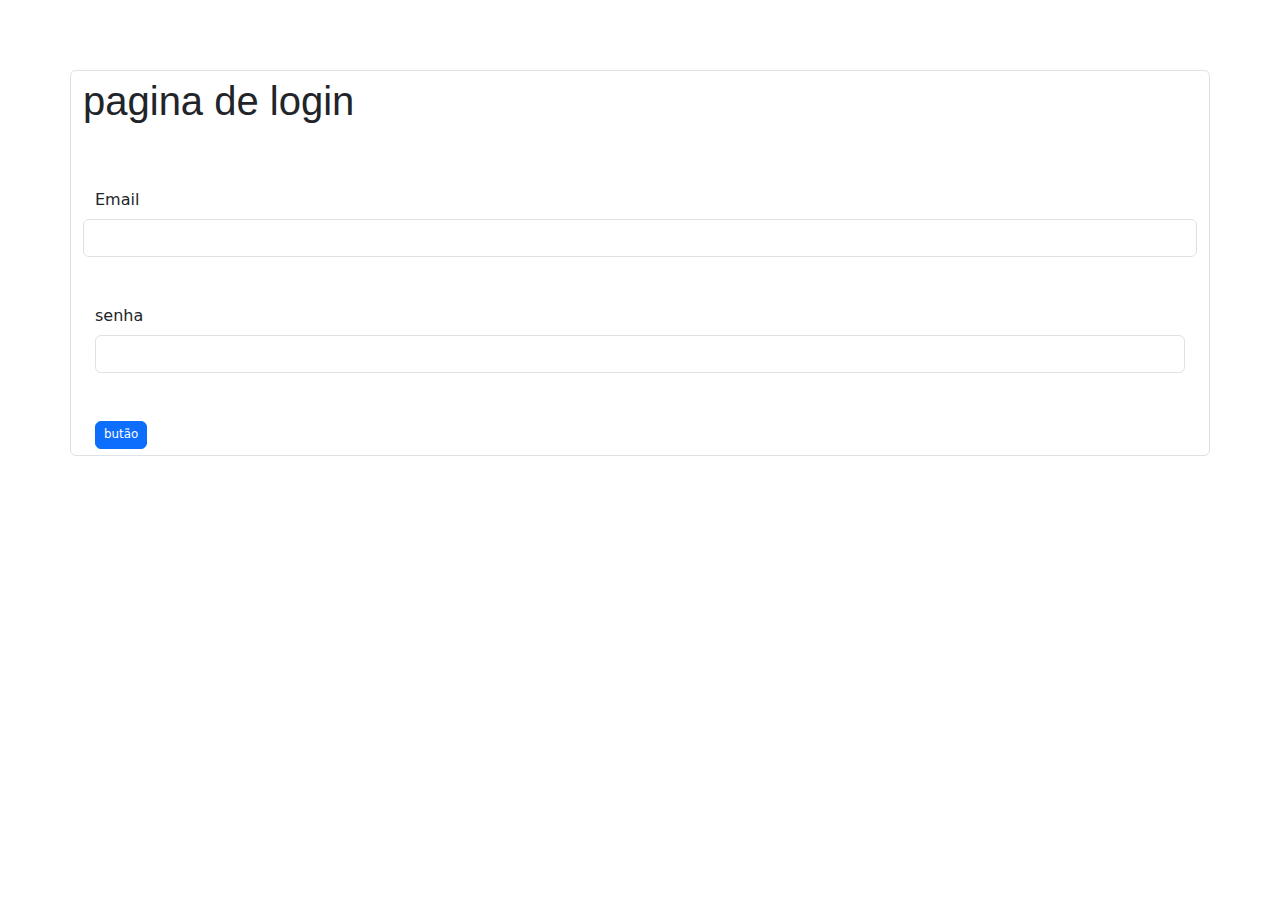
==== index.html @ 503e8a9f "adisiona arquivos au index" ====
<!DOCTYPE html>
<html>

<head>
  </style>
  <meta charset='utf-8'>
  <meta http-equiv='X-UA-Compatible' content='IE=edge'>
  <title>tela de login</title>
  <meta name='viewport' content='width=device-width, initial-scale=1'>
  <link rel='stylesheet' type='text/css' media='screen' href='men.css'>
  <link rel="stylesheet" href="https://cdn.jsdelivr.net/npm/bootstrap@5.3.2/dist/css/bootstrap.min.css">
</head>

<body>

  <form class="form-control container">

    <label id="login" class="form-floating mb-5  " for="floatingInput"><h1>pagina de login</h1></label>

    <img src="" class="img-fluid" alt="">
    <div class="col- form-group container ">

      <div class="mb-3 row">
        <label for="staticEmail" class="col-sm-2 col-form-label">Email</label>
        <input type="password" class="form-control" id="inputPassword">
        <div class="col-sm-10">
        </div>
      </div>
      <br>
      <div class="mb-10 row">
        <label for="inputPassword" class="col-sm-2 col-form-label">senha</label>
        <div class="col-sm-14">
          <input type="password" class="form-control" id="inputPassword">
        </div>
      </div>
      <br>
      <br>
      <div id="obem" class="col-14 mb-10 col-sm-19 ">
        <button type="button" class="btn btn-primary"
          style="--bs-btn-padding-y: .26rem; --bs-btn-padding-x: .5rem; --bs-btn-font-size: .74rem;">
          butão
          <br>
        </button>

      </div>
    </div>
  </form>
</body>

</html>
---- men.css ----
body{
    background-image: url(https://cdn.pixabay.com/photo/2018/01/26/06/01/pattern-3107886_1280.png);
    padding:70px;
}
h1{
    font-family: arial;
}
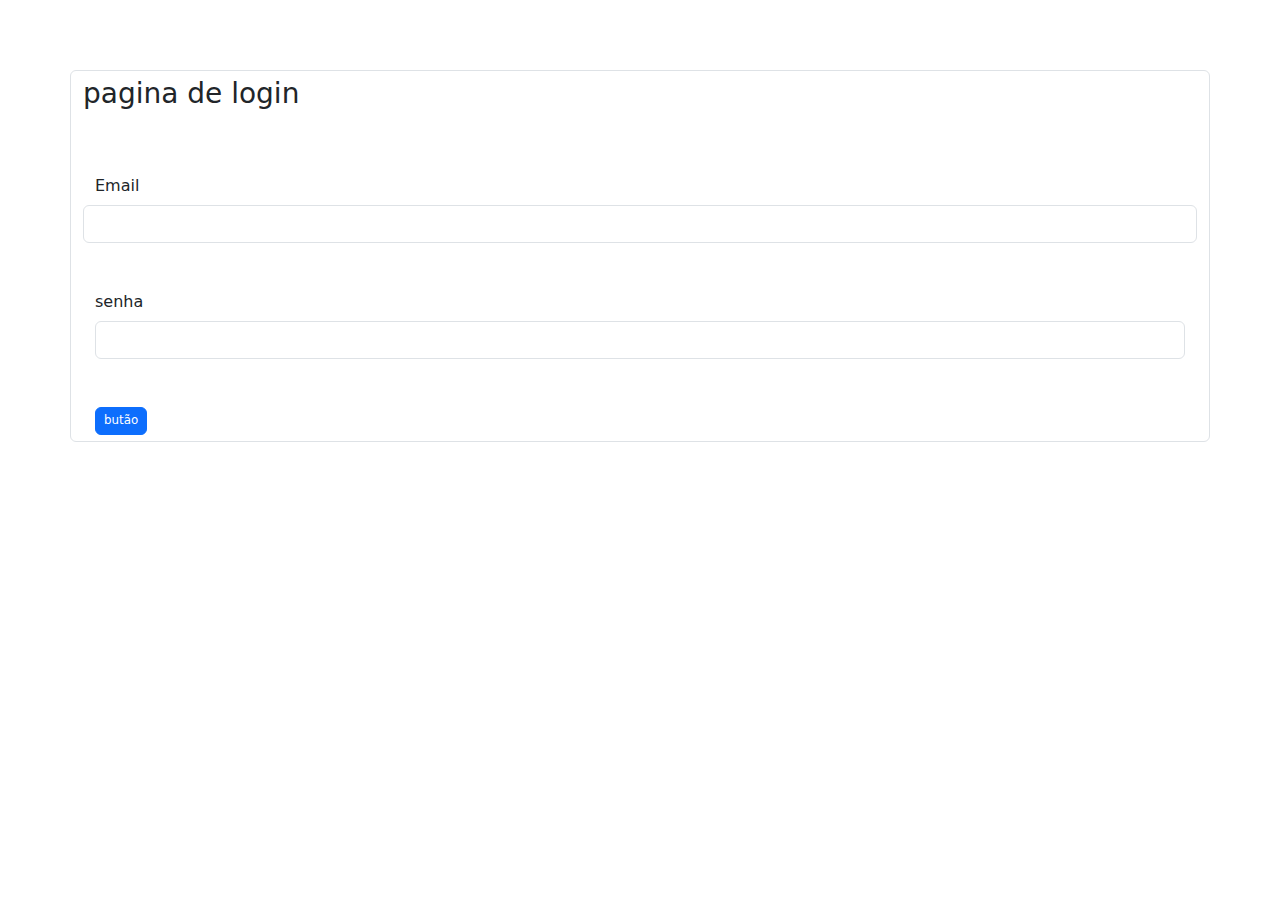
==== commit 64c3fe68: "modificaçãoes no h1" ====
--- a/index.html
+++ b/index.html
@@ -15,7 +15,7 @@
 
   <form class="form-control container">
 
-    <label id="login" class="form-floating mb-5  " for="floatingInput"><h1>pagina de login</h1></label>
+    <label id="login" class="form-floating mb-5  " for="floatingInput"><h3>pagina de login</h3></label>
 
     <img src="" class="img-fluid" alt="">
     <div class="col- form-group container ">
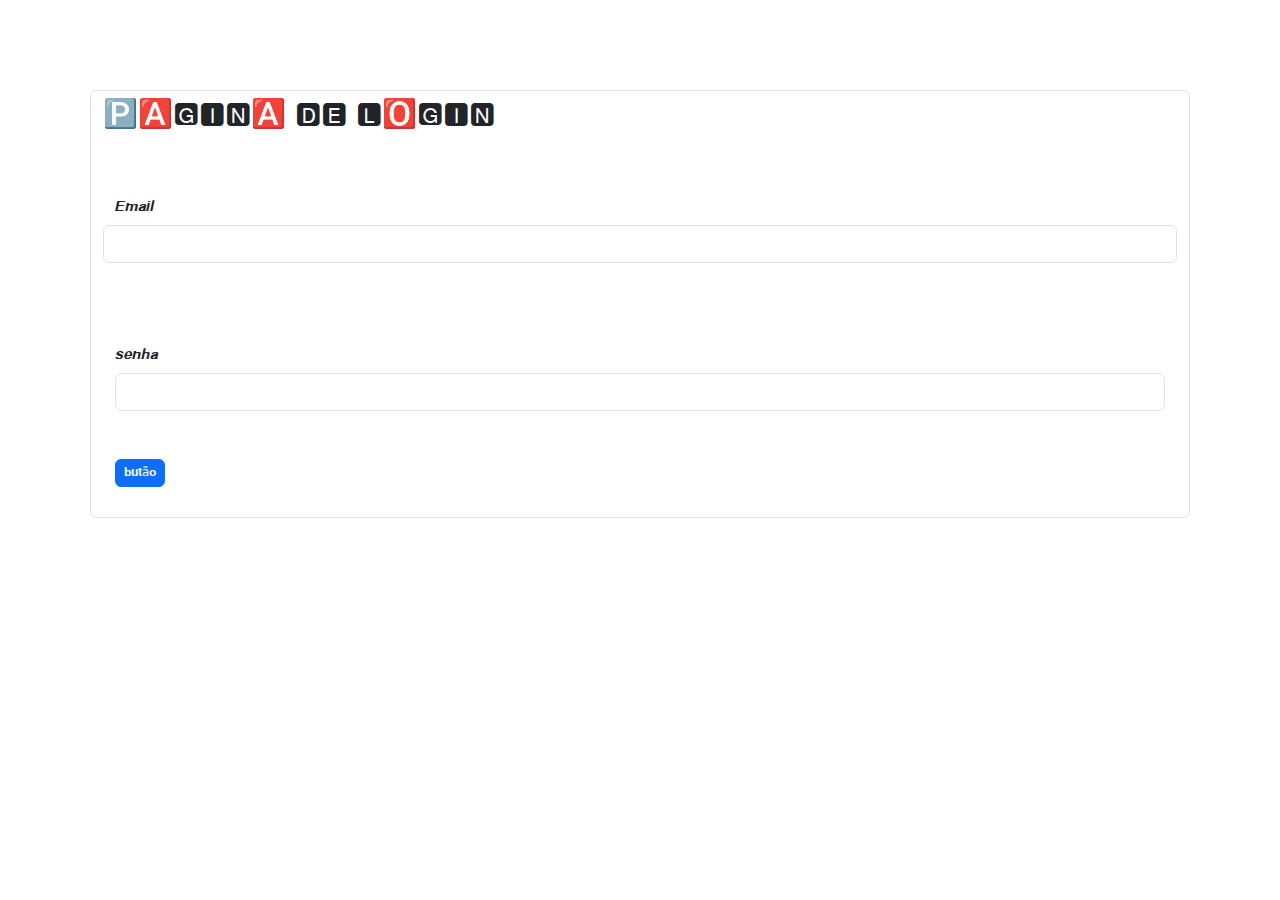
==== commit b556ffaf: "add mais iformasoes e corrige bug" ====
--- a/index.html
+++ b/index.html
@@ -15,20 +15,20 @@
 
   <form class="form-control container">
 
-    <label id="login" class="form-floating mb-5  " for="floatingInput"><h3>pagina de login</h3></label>
+    <label id="login" class="form-floating mb-5  " for="floatingInput"><h3>🅿🅰🅶🅸🅽🅰  🅳🅴  🅻🅾🅶🅸🅽</h3></label>
 
     <img src="" class="img-fluid" alt="">
     <div class="col- form-group container ">
 
-      <div class="mb-3 row">
-        <label for="staticEmail" class="col-sm-2 col-form-label">Email</label>
-        <input type="password" class="form-control" id="inputPassword">
+      <div class="mb-5 row">
+       <label for="staticEmail" class="col-sm-2 col-form-label">𝙀𝙢𝙖𝙞𝙡</label>
+        <input type="email" class="form-control" id="inputPassword">
         <div class="col-sm-10">
         </div>
       </div>
       <br>
       <div class="mb-10 row">
-        <label for="inputPassword" class="col-sm-2 col-form-label">senha</label>
+        <label for="inputPassword" class="col-sm-2 col-form-label">𝙨𝙚𝙣𝙝𝙖</label>
         <div class="col-sm-14">
           <input type="password" class="form-control" id="inputPassword">
         </div>
@@ -38,11 +38,12 @@
       <div id="obem" class="col-14 mb-10 col-sm-19 ">
         <button type="button" class="btn btn-primary"
           style="--bs-btn-padding-y: .26rem; --bs-btn-padding-x: .5rem; --bs-btn-font-size: .74rem;">
-          butão
+          𝐛𝐮𝐭ã𝐨
           <br>
         </button>
-
+         
       </div>
+      <br>
     </div>
   </form>
 </body>
--- a/men.css
+++ b/men.css
@@ -1,7 +1,5 @@
 body{
     background-image: url(https://cdn.pixabay.com/photo/2018/01/26/06/01/pattern-3107886_1280.png);
-    padding:70px;
+    padding:90px;
+    margin: 50px;
 }
-h1{
-    font-family: arial;
-}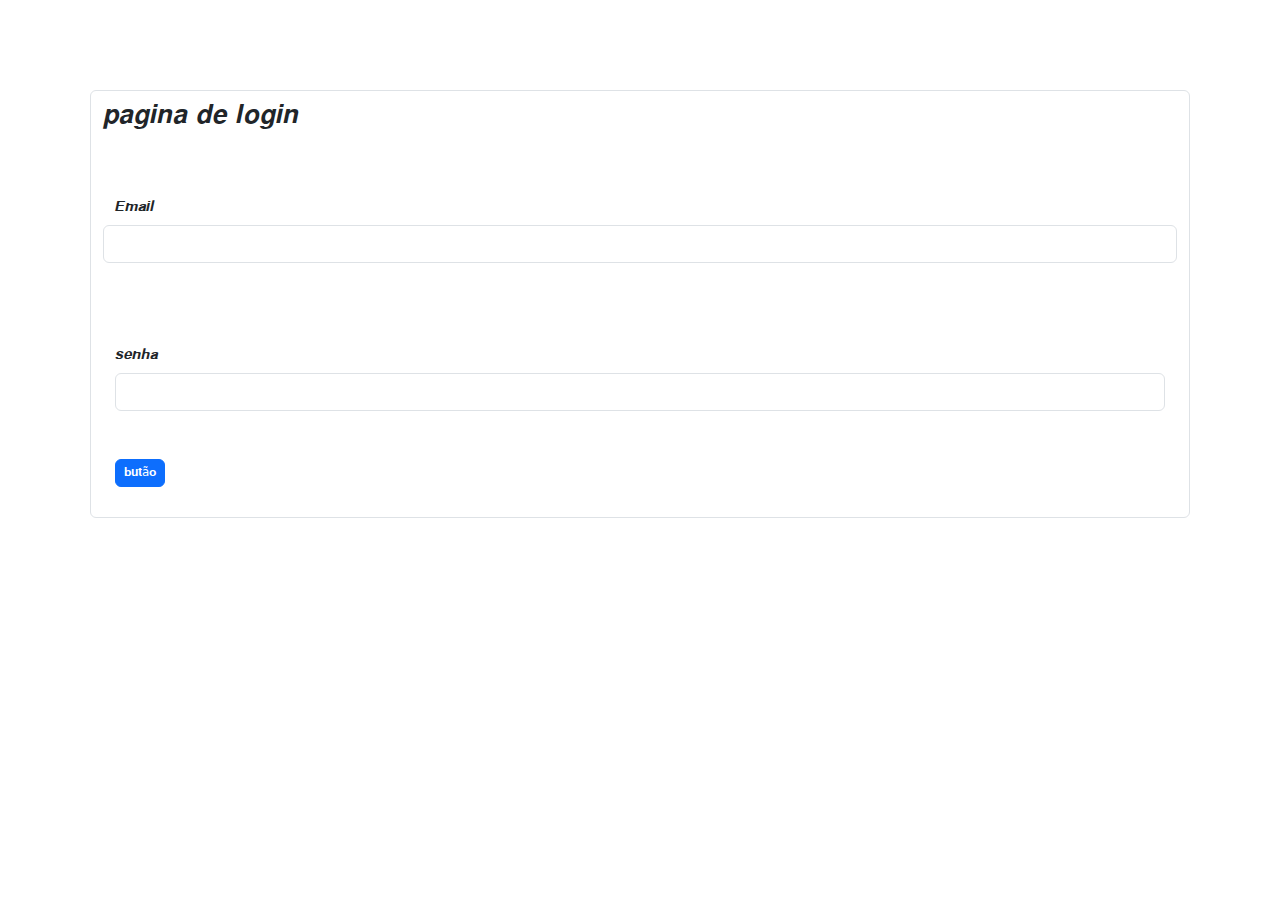
==== commit 5b3ae8bd: "add arquivos  no index e no redme" ====
--- a/index.html
+++ b/index.html
@@ -15,7 +15,7 @@
 
   <form class="form-control container">
 
-    <label id="login" class="form-floating mb-5  " for="floatingInput"><h3>🅿🅰🅶🅸🅽🅰  🅳🅴  🅻🅾🅶🅸🅽</h3></label>
+    <label id="login" class="form-floating mb-5  " for="floatingInput"><h3>𝙥𝙖𝙜𝙞𝙣𝙖 𝙙𝙚 𝙡𝙤𝙜𝙞𝙣</h3></label>
 
     <img src="" class="img-fluid" alt="">
     <div class="col- form-group container ">
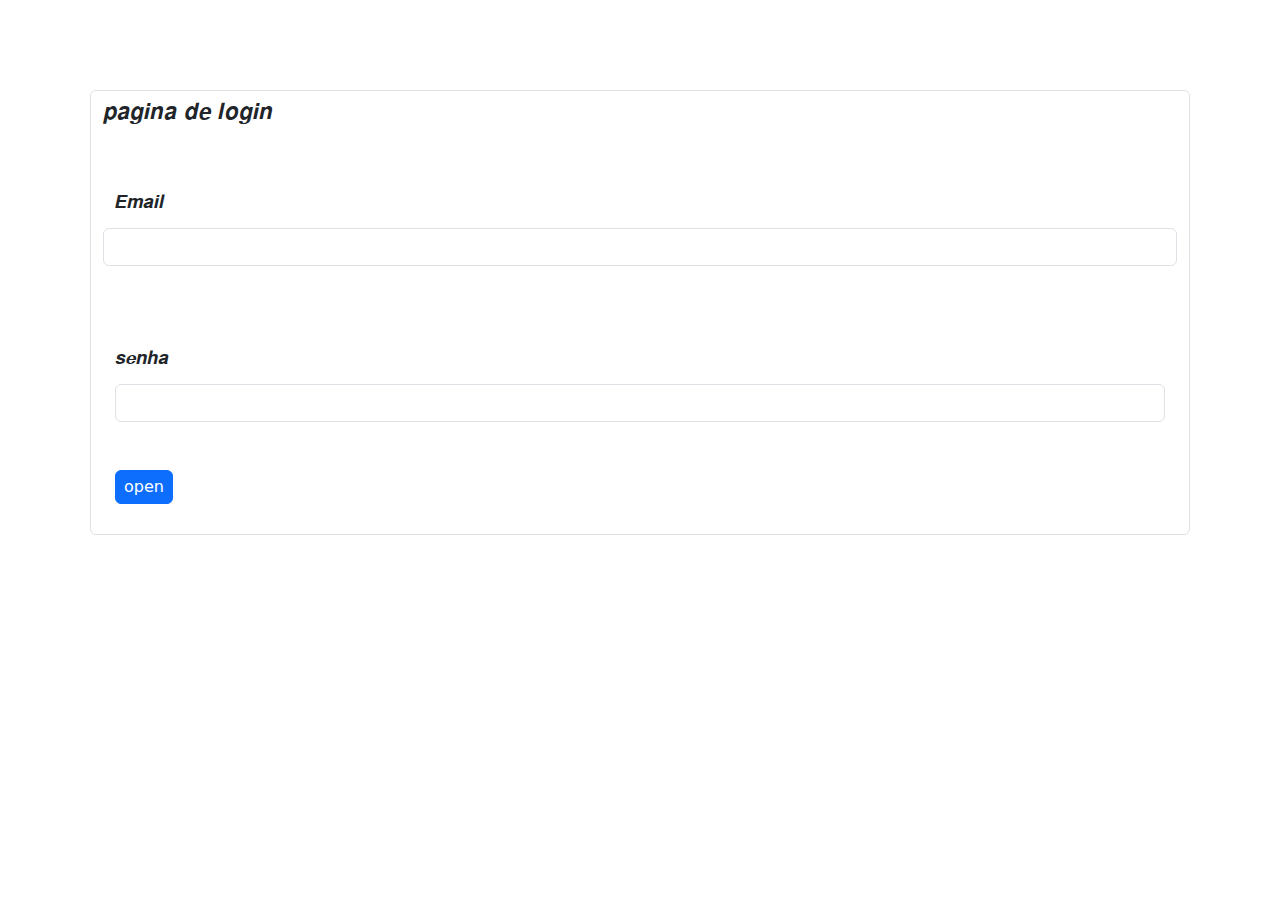
==== commit 35e94ac8: "add atualização" ====
--- a/index.html
+++ b/index.html
@@ -3,6 +3,7 @@
 
 <head>
   </style>
+  
   <meta charset='utf-8'>
   <meta http-equiv='X-UA-Compatible' content='IE=edge'>
   <title>tela de login</title>
@@ -15,30 +16,29 @@
 
   <form class="form-control container">
 
-    <label id="login" class="form-floating mb-5  " for="floatingInput"><h3>𝙥𝙖𝙜𝙞𝙣𝙖 𝙙𝙚 𝙡𝙤𝙜𝙞𝙣</h3></label>
+    <label id="login" class="form-floating mb-5  " for="floatingInput"><h4>𝙥𝙖𝙜𝙞𝙣𝙖 𝙙𝙚 𝙡𝙤𝙜𝙞𝙣</h4></label>
 
-    <img src="" class="img-fluid" alt="">
     <div class="col- form-group container ">
 
       <div class="mb-5 row">
-       <label for="staticEmail" class="col-sm-2 col-form-label">𝙀𝙢𝙖𝙞𝙡</label>
+       <label for="staticEmail" class="col-sm-2 col-form-label"><h5>𝙀𝙢𝙖𝙞𝙡</h5></label>
         <input type="email" class="form-control" id="inputPassword">
         <div class="col-sm-10">
         </div>
       </div>
       <br>
       <div class="mb-10 row">
-        <label for="inputPassword" class="col-sm-2 col-form-label">𝙨𝙚𝙣𝙝𝙖</label>
+        <label for="inputPassword" class="col-sm-2 col-form-label"><h5>𝙨𝙚𝙣𝙝𝙖</h5></label>
         <div class="col-sm-14">
           <input type="password" class="form-control" id="inputPassword">
         </div>
       </div>
       <br>
       <br>
-      <div id="obem" class="col-14 mb-10 col-sm-19 ">
+      <div id="but" class="col-14 mb-10 col-sm-19 ">
         <button type="button" class="btn btn-primary"
-          style="--bs-btn-padding-y: .26rem; --bs-btn-padding-x: .5rem; --bs-btn-font-size: .74rem;">
-          𝐛𝐮𝐭ã𝐨
+          style="--bs-btn-padding-y: .26rem; --bs-btn-padding-x: .5rem; --bs-btn-font-size: 60px .74rem;">
+          open
           <br>
         </button>
          
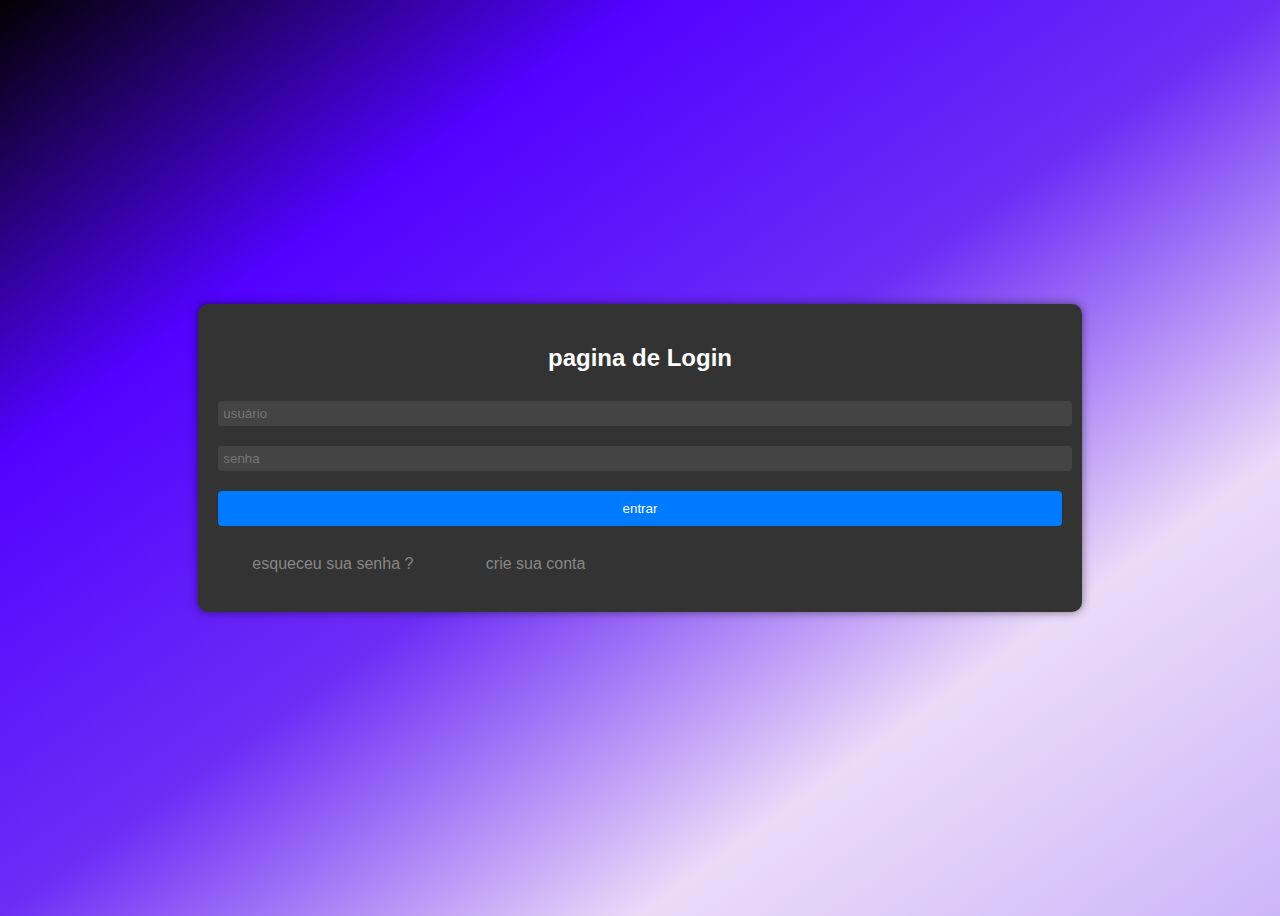
==== commit a6331405: "add modificases" ====
--- a/index.html
+++ b/index.html
@@ -1,51 +1,21 @@
 <!DOCTYPE html>
-<html>
-
+<html lang="pt-br">
 <head>
-  </style>
-  
-  <meta charset='utf-8'>
-  <meta http-equiv='X-UA-Compatible' content='IE=edge'>
-  <title>tela de login</title>
-  <meta name='viewport' content='width=device-width, initial-scale=1'>
-  <link rel='stylesheet' type='text/css' media='screen' href='men.css'>
-  <link rel="stylesheet" href="https://cdn.jsdelivr.net/npm/bootstrap@5.3.2/dist/css/bootstrap.min.css">
+    <meta charset="UTF-8">
+    <meta name="viewport" content="width=device-width, initial-scale=1.0">
+    <title>tela de Login</title>
+    <link rel="stylesheet" href="styles.css">
 </head>
-
 <body>
-
-  <form class="form-control container">
-
-    <label id="login" class="form-floating mb-5  " for="floatingInput"><h4>𝙥𝙖𝙜𝙞𝙣𝙖 𝙙𝙚 𝙡𝙤𝙜𝙞𝙣</h4></label>
-
-    <div class="col- form-group container ">
-
-      <div class="mb-5 row">
-       <label for="staticEmail" class="col-sm-2 col-form-label"><h5>𝙀𝙢𝙖𝙞𝙡</h5></label>
-        <input type="email" class="form-control" id="inputPassword">
-        <div class="col-sm-10">
-        </div>
-      </div>
-      <br>
-      <div class="mb-10 row">
-        <label for="inputPassword" class="col-sm-2 col-form-label"><h5>𝙨𝙚𝙣𝙝𝙖</h5></label>
-        <div class="col-sm-14">
-          <input type="password" class="form-control" id="inputPassword">
-        </div>
-      </div>
-      <br>
-      <br>
-      <div id="but" class="col-14 mb-10 col-sm-19 ">
-        <button type="button" class="btn btn-primary"
-          style="--bs-btn-padding-y: .26rem; --bs-btn-padding-x: .5rem; --bs-btn-font-size: 60px .74rem;">
-          open
-          <br>
-        </button>
-         
-      </div>
-      <br>
+    <div class="login-container">
+        <form class="login-form">
+            <h2>pagina de Login</h2>
+            <input type="text" placeholder="usuário" required>
+            <input type="password" placeholder="senha" required>
+            <button type="submit">entrar</button>
+            <a class="botao" href="index2.html">esqueceu sua senha ? </a>
+            <a class="botao" href="index2.html">crie sua conta </a>
+        </form>
     </div>
-  </form>
 </body>
-
-</html>+</html>
--- a/styles.css
+++ b/styles.css
@@ -0,0 +1,66 @@
+
+body {
+    background: linear-gradient(to bottom right,  #010101, #5202ff,#6d2df6,#ebdbf8,#ccb6fa );
+    color: #fff;
+    font-family: Arial, sans-serif;
+}
+
+.login-container {
+    display: flex;
+    justify-content: center;
+    align-items: center;
+    height: 100vh;
+}
+
+.login-form {
+    background-color: #333;
+    padding: 20px;
+    border-radius: 10px;
+    box-shadow: 0 0 10px rgba(0, 0, 0, 0.5);
+}
+
+.login-form h2 {
+    text-align: center;
+}
+
+.login-form input[type="text"],
+.login-form input[type="password"] {
+    width: 100%;
+    padding: 5px;
+    margin: 10px 0;
+    border: none;
+    background-color: #444;
+    color: #fff;
+    border-radius: 4px;
+}
+
+.login-form button {
+    width: 100%;
+    padding: 10px;
+    margin: 10px 0;
+    border: none;
+    background-color: #007bff;
+    color: #fff;
+    border-radius: 4px;
+    cursor: pointer;
+}
+
+.login-form button:hover {
+    background-color: #0056b3;
+}
+
+.botao {
+    background-color: #333;
+    border: none;
+    color: rgb(136, 135, 135);
+    padding: 15px 32px;
+    text-align: center;
+    text-decoration: none;
+    display: inline-block;
+    font-size: 16px;
+    margin: 4px 2px;
+    cursor: pointer;
+    border-radius: 8px;
+    font-family: 'Franklin Gothic Medium', 'Arial Narrow', Arial, sans-serif;
+  }
+   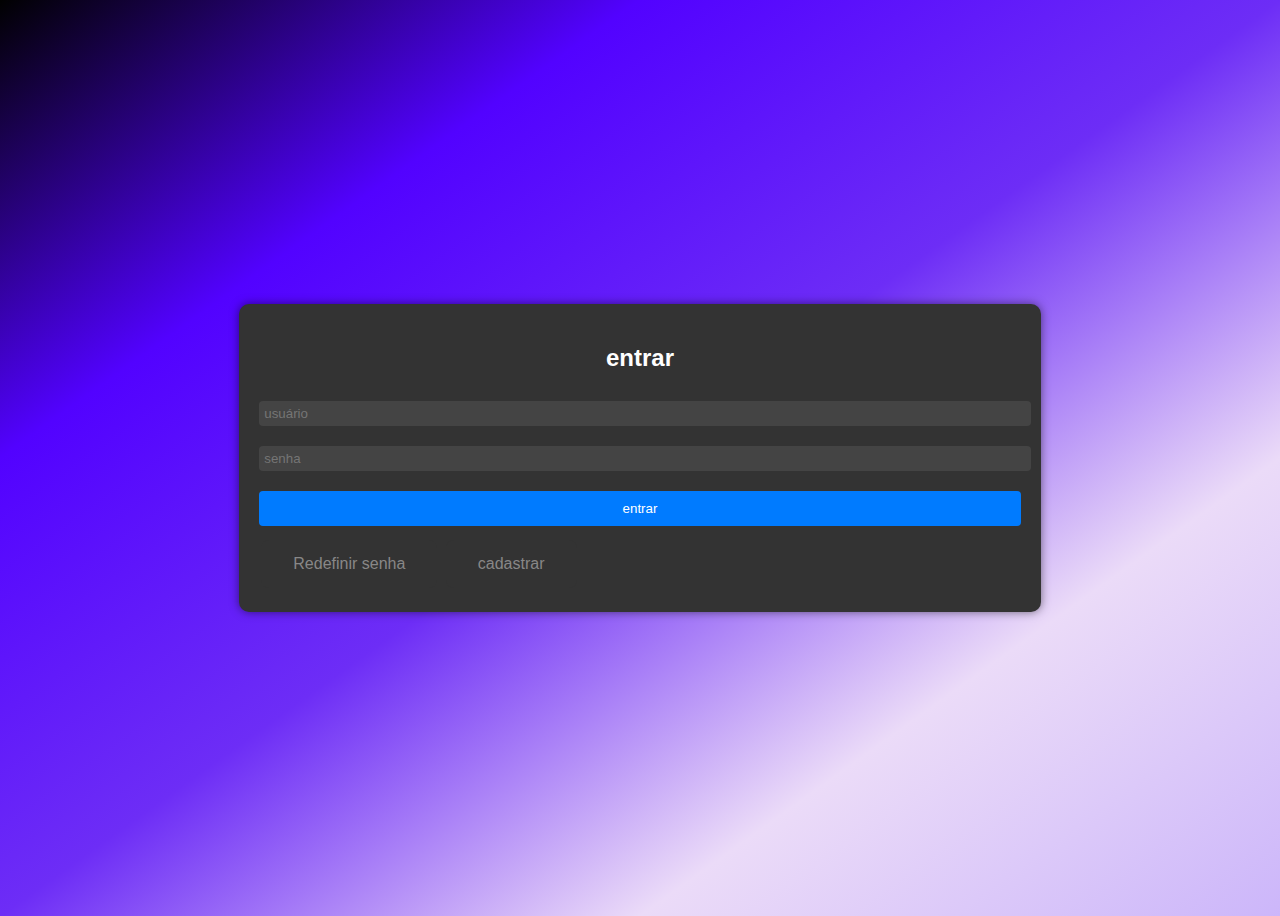
==== commit 3f1487cb: "add ultimas modificases au projeto" ====
--- a/index.html
+++ b/index.html
@@ -9,12 +9,12 @@
 <body>
     <div class="login-container">
         <form class="login-form">
-            <h2>pagina de Login</h2>
+            <h2>entrar</h2>
             <input type="text" placeholder="usuário" required>
             <input type="password" placeholder="senha" required>
             <button type="submit">entrar</button>
-            <a class="botao" href="index2.html">esqueceu sua senha ? </a>
-            <a class="botao" href="index2.html">crie sua conta </a>
+            <a class="botao" href="index2.html">Redefinir senha</a>
+            <a class="botao" href="index3.html">cadastrar </a>
         </form>
     </div>
 </body>
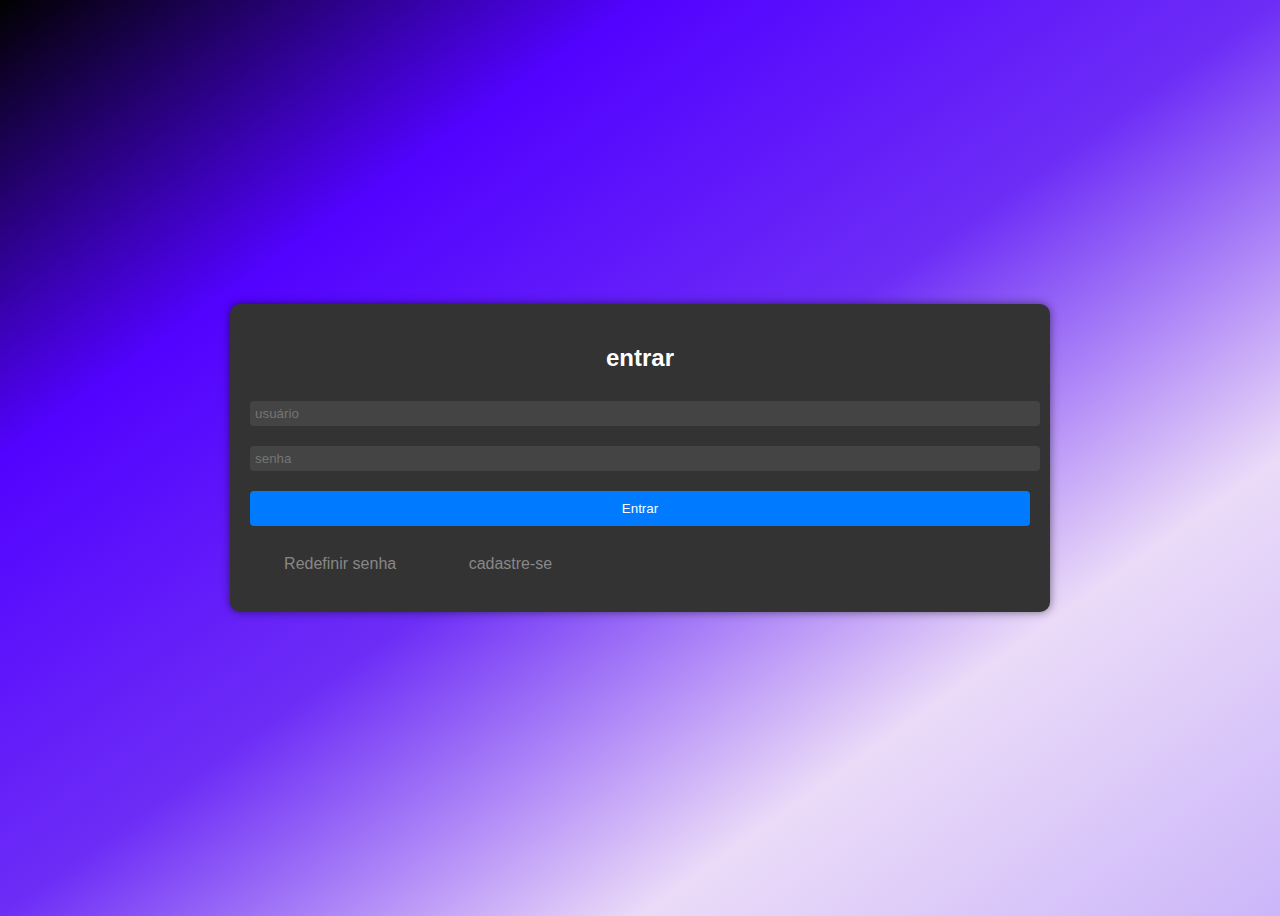
==== commit fdcd55fd: "add mais iformi" ====
--- a/index.html
+++ b/index.html
@@ -5,16 +5,18 @@
     <meta name="viewport" content="width=device-width, initial-scale=1.0">
     <title>tela de Login</title>
     <link rel="stylesheet" href="styles.css">
+    <script src="main.js"></script>
 </head>
+
 <body>
     <div class="login-container">
         <form class="login-form">
             <h2>entrar</h2>
-            <input type="text" placeholder="usuário" required>
-            <input type="password" placeholder="senha" required>
-            <button type="submit">entrar</button>
+            <input type="text" id="user" placeholder="usuário" required>
+            <input type="password" id="senha"placeholder="senha"  required>
+            <button type="button" onclick="validaAcesso()">Entrar</button>
             <a class="botao" href="index2.html">Redefinir senha</a>
-            <a class="botao" href="index3.html">cadastrar </a>
+            <a class="botao" href="index3.html">cadastre-se </a>
         </form>
     </div>
 </body>
